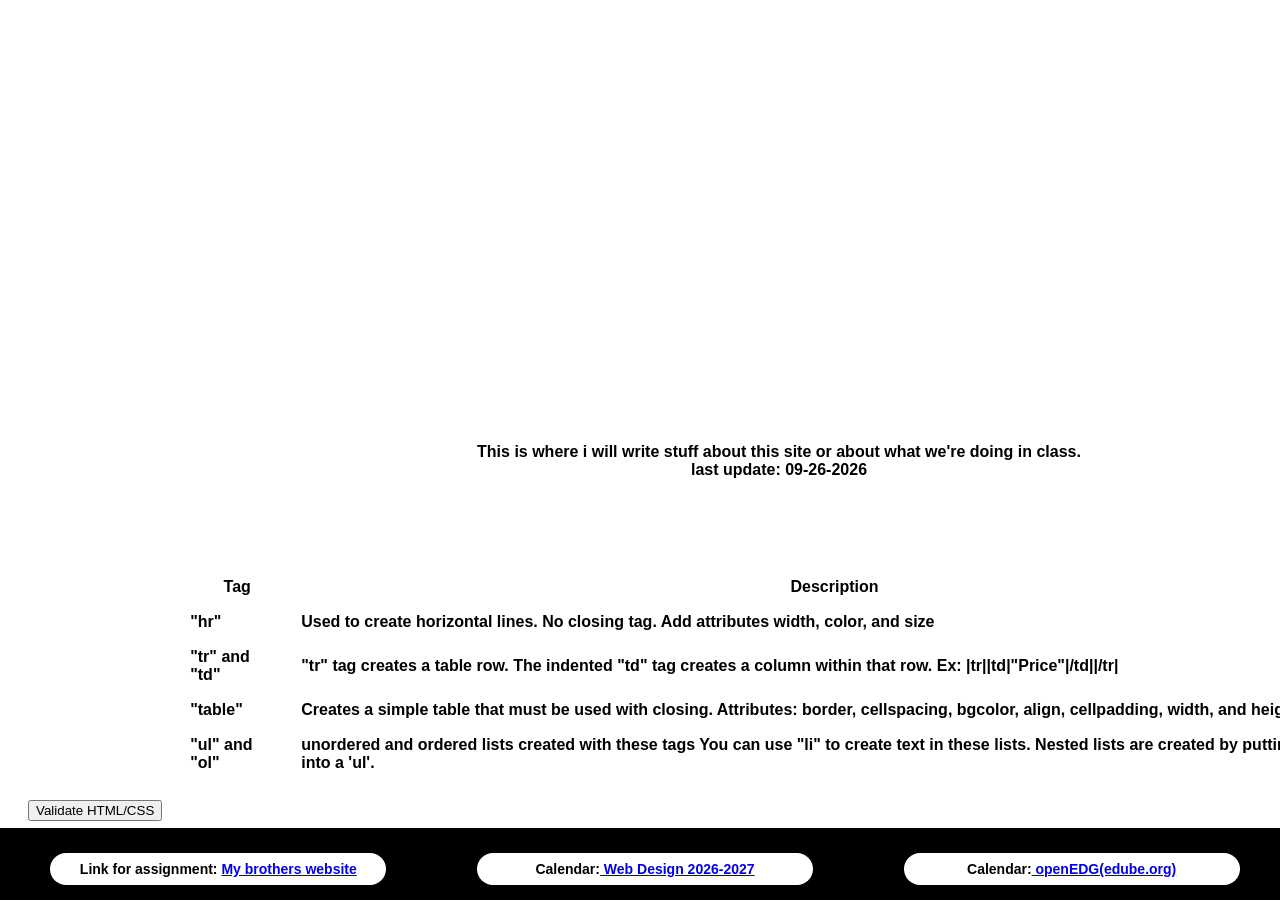
==== index.html @ a980b7d6 "background and footer styles" ====
<!DOCTYPE html>
<html lang="en">
	<head>
		<title>Emmett</title>
		<script src="button.js" style="margin: auto;"></script>
		<style>
			body{
				color: white;	
				font-family: "Futura", sans-serif;
				font-weight: bold;
				background-image: url("backgroundsite.jpg");
                                background-repeat: no-repeat;
                                background-size: cover;
                                display: flex;
                                flex-direction: row;
                                flex-wrap: wrap;
                                

			}	
                        main{
                                flex: 1;
                                padding: 20px;
                        }
                        footer{
                                background-color: black;
                                padding: 5px;
                                font-size: 14px;
                                color: white;
                                text-align: center;
                                position: fixed;
                                width: 100%;
                                left: 0;
                                bottom: 0;
                                display: flex;
                                margin-right:0px;
                                margin-left:0px;
                        }
                        th, td, table {
                            border-radius: 10px;
                            
                        }
                        .text{
                                border-radius: 20px;
                                border: 0px;
                                padding: 8px;
                                color: black;
                                background-color: white;
                                width: 50%;
                                margin: auto;
                                margin-top: 20px;
                        }
		</style>
	</head>
    <body>
        <!--		<img src="img2.jpg" alt="error loading your image">  -->
        <main>	
		<h3 style="margin-bottom: 50px; margin-top: 150px; font-size: 120px; text-align: center;">Welcome to <em>my website</em></h3>
		<h4 style="text-align: center; ;">Emmett Smith _ _ _ _ _ _ _ _ _ _ _ _ 09-26-2026</h4>
                <hr width="1500px;" color="white" size="10" margin-bottom="100">
		<p class="text" style="text-align: center;">
                This is where i will write stuff about this
                site or about what we're doing in class.
                <br>last update: 09-26-2026</p>
                <p>Romans 6:10-11</p>
                <table border="0" cellspacing="7" cellpadding="5" align="center"
                    bgcolor="white" bordercolor="black" width="80%"
                    height="200" margin-top="200">
                    <caption style="margin-bottom:6px; font-size: 20px;">USEFULL HTML TAGS</caption>
                    <tr style="color: black;">
                        <th>Tag</th>
                        <th>Description</th>
                    </tr>
                    <tr style="color: black;">
                        <td>"hr"</td>
                        <td>Used to create horizontal lines.
                            No closing tag. Add attributes width, color, and
                            size</td>
                    </tr>
                    <tr style="color: black;">
                        <td>"tr" and "td"</td>
                        <td>"tr" tag creates a table row. The indented "td"
                        tag creates a column within that row. Ex: 
                        |tr||td|"Price"|/td||/tr|</td>
                    </tr>
                    <tr style="color: black;">
                        <td>"table"</td>
                        <td>Creates a simple table that must be used with
                            closing. Attributes: border, cellspacing, bgcolor,
                        align, cellpadding, width, and height.</td>
                    </tr>
                    <tr style="color: black;">
                        <td>"ul" and "ol"</td>
                        <td>unordered and ordered lists created with these tags
                        You can use "li" to create text in these lists. Nested
                        lists are created by putting a 'ol' into a 'ul'.</td>
                    </tr>
                </table>
                <div id="htmlcss"></div>
                <p><button onclick="validateHTML()">Validate HTML/CSS</button></p> 
        </main>
        <footer id="footer">
            <p class="text" style="margin-bottom: 10px; width: 25%; ">Link for assignment:
            <a href="https://goldenmaca.github.io/">My brothers website</a></p>
            <p class="text" style="width: 25%; margin-bottom: 10px;">Calendar:<a 
            href="https://ict.gctaa.net/f26/courses/itd110/calendar/">
                Web Design 2026-2027</a></p>
            <p class="text" style="width: 25%; margin-bottom: 10px;">Calendar:<a 
            href="https://edube.org/study/catalog/web-dev-101-html-wd101-wde-ready/course-dashboard">
            openEDG(edube.org)</a></p>
        </footer>
    </body>
</html>
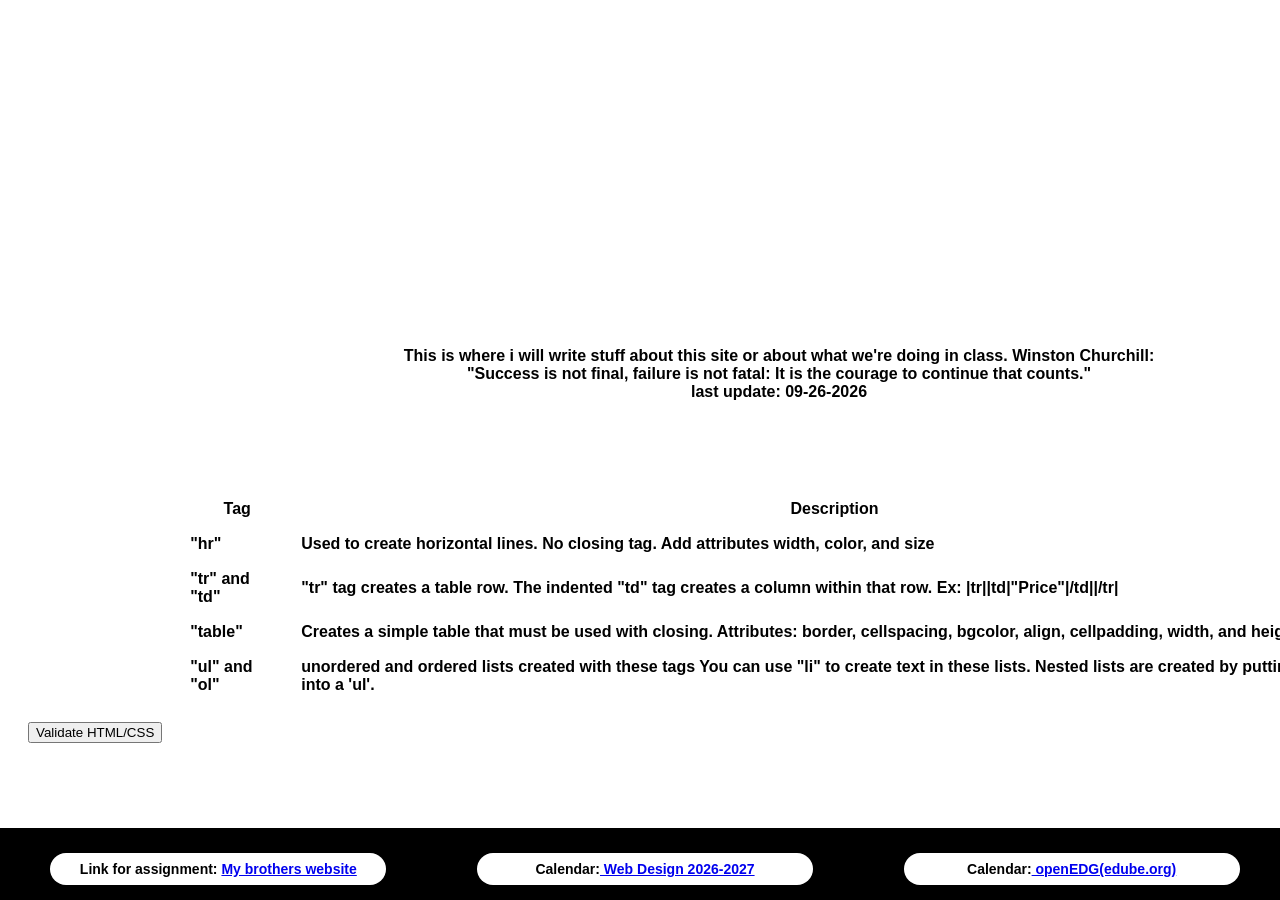
==== commit 53ccb035: "added quote" ====
--- a/index.html
+++ b/index.html
@@ -54,12 +54,13 @@
     <body>
         <!--		<img src="img2.jpg" alt="error loading your image">  -->
         <main>	
-		<h3 style="margin-bottom: 50px; margin-top: 150px; font-size: 120px; text-align: center;">Welcome to <em>my website</em></h3>
+		<h3 style="margin-bottom: 50px; margin-top: 100px; font-size: 80px; text-align: center;">Welcome to <em>my website</em></h3>
 		<h4 style="text-align: center; ;">Emmett Smith _ _ _ _ _ _ _ _ _ _ _ _ 09-26-2026</h4>
-                <hr width="1500px;" color="white" size="10" margin-bottom="100">
+                <hr width="1500px;" color="white" size="10">
 		<p class="text" style="text-align: center;">
                 This is where i will write stuff about this
-                site or about what we're doing in class.
+                site or about what we're doing in class. Winston Churchill:
+                "Success is not final, failure is not fatal: It is the courage to continue that counts."
                 <br>last update: 09-26-2026</p>
                 <p>Romans 6:10-11</p>
                 <table border="0" cellspacing="7" cellpadding="5" align="center"
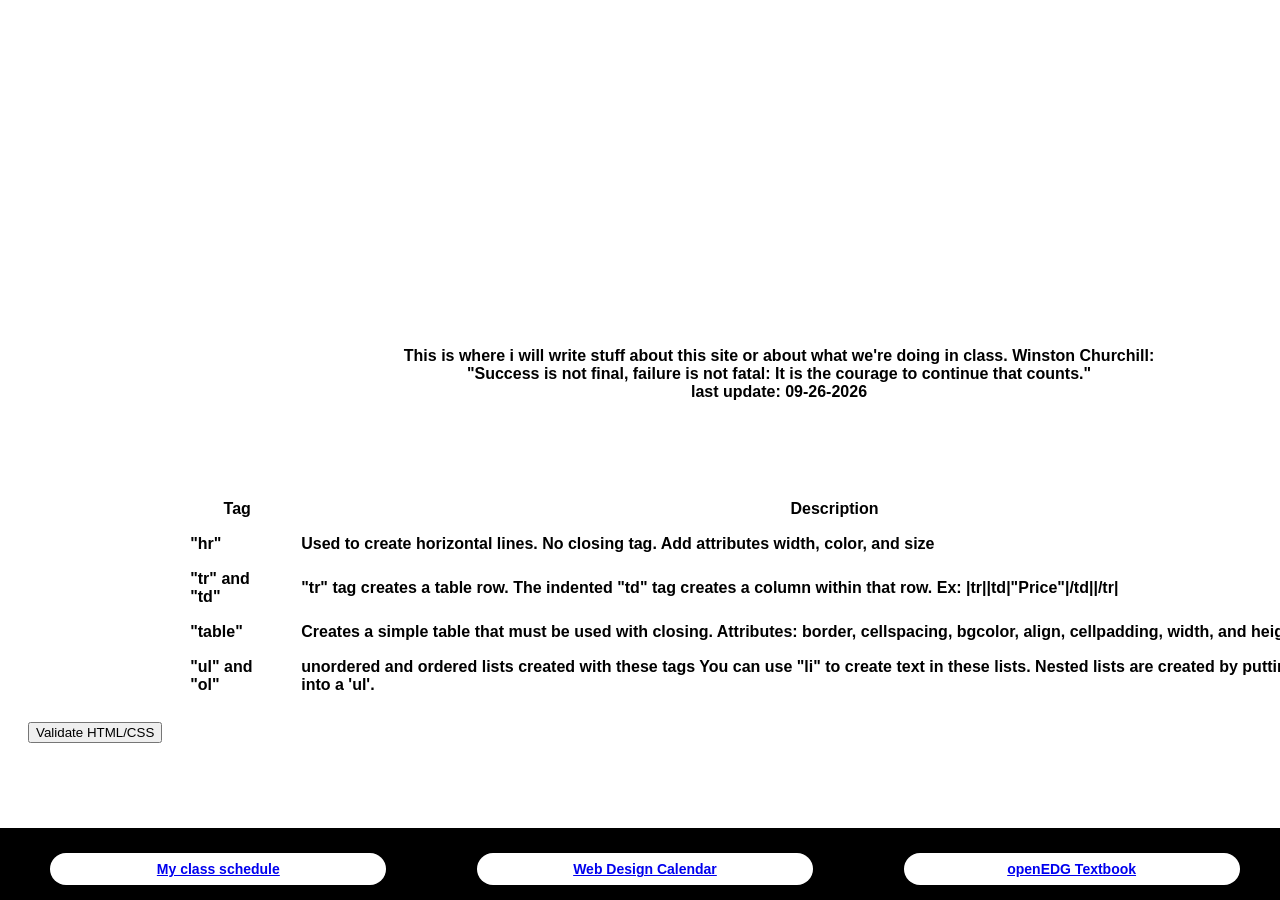
==== commit 01037210: "small edit" ====
--- a/index.html
+++ b/index.html
@@ -8,7 +8,7 @@
 				color: white;	
 				font-family: "Futura", sans-serif;
 				font-weight: bold;
-				background-image: url("backgroundsite.jpg");
+                background-image: url("images/backgroundsite.jpg");
                                 background-repeat: no-repeat;
                                 background-size: cover;
                                 display: flex;
@@ -100,14 +100,14 @@
                 <p><button onclick="validateHTML()">Validate HTML/CSS</button></p> 
         </main>
         <footer id="footer">
-            <p class="text" style="margin-bottom: 10px; width: 25%; ">Link for assignment:
-            <a href="https://goldenmaca.github.io/">My brothers website</a></p>
-            <p class="text" style="width: 25%; margin-bottom: 10px;">Calendar:<a 
+            <p class="text" style="margin-bottom: 10px; width: 25%; ">
+            <a href="https://e-j-smith.github.io/practice/schedule.html">My class schedule</a></p>
+            <p class="text" style="width: 25%; margin-bottom: 10px;"><a 
             href="https://ict.gctaa.net/f26/courses/itd110/calendar/">
-                Web Design 2026-2027</a></p>
-            <p class="text" style="width: 25%; margin-bottom: 10px;">Calendar:<a 
+                Web Design Calendar</a></p>
+            <p class="text" style="width: 25%; margin-bottom: 10px;"><a 
             href="https://edube.org/study/catalog/web-dev-101-html-wd101-wde-ready/course-dashboard">
-            openEDG(edube.org)</a></p>
+            openEDG Textbook</a></p>
         </footer>
     </body>
 </html>
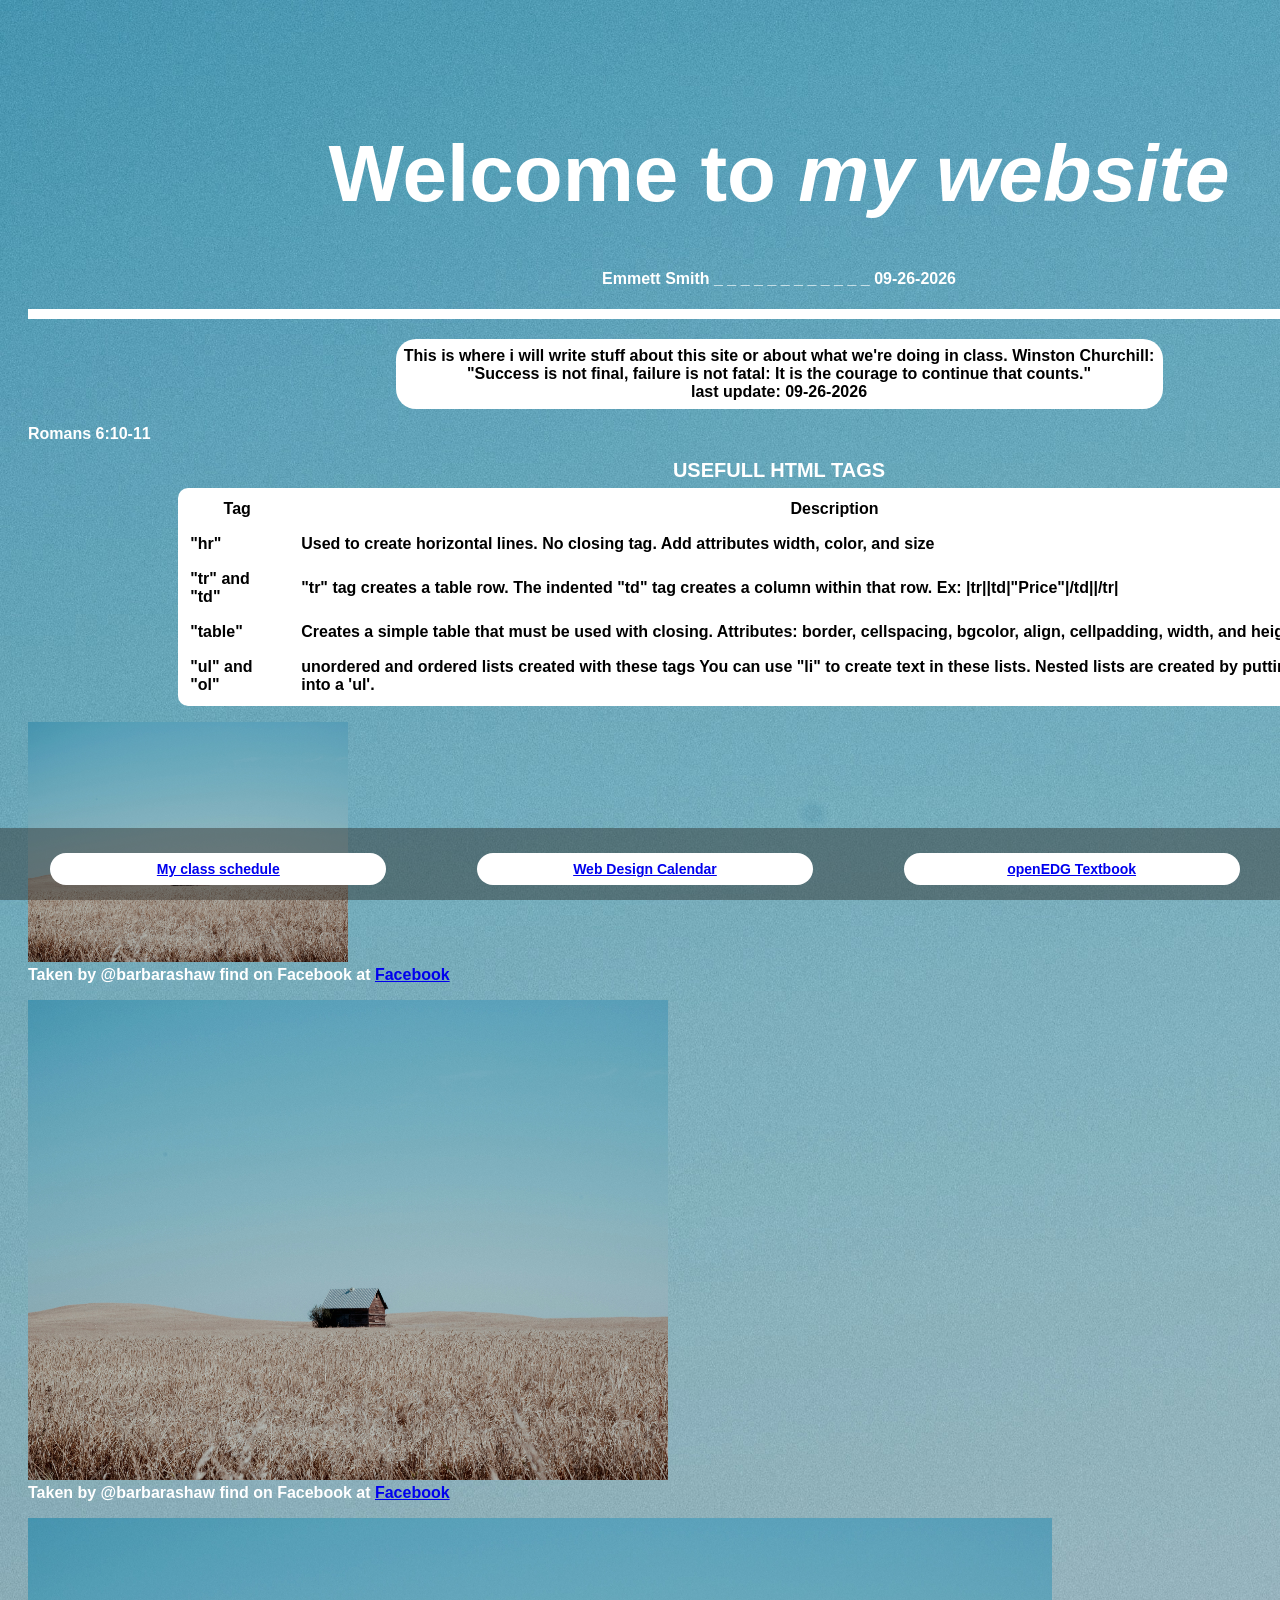
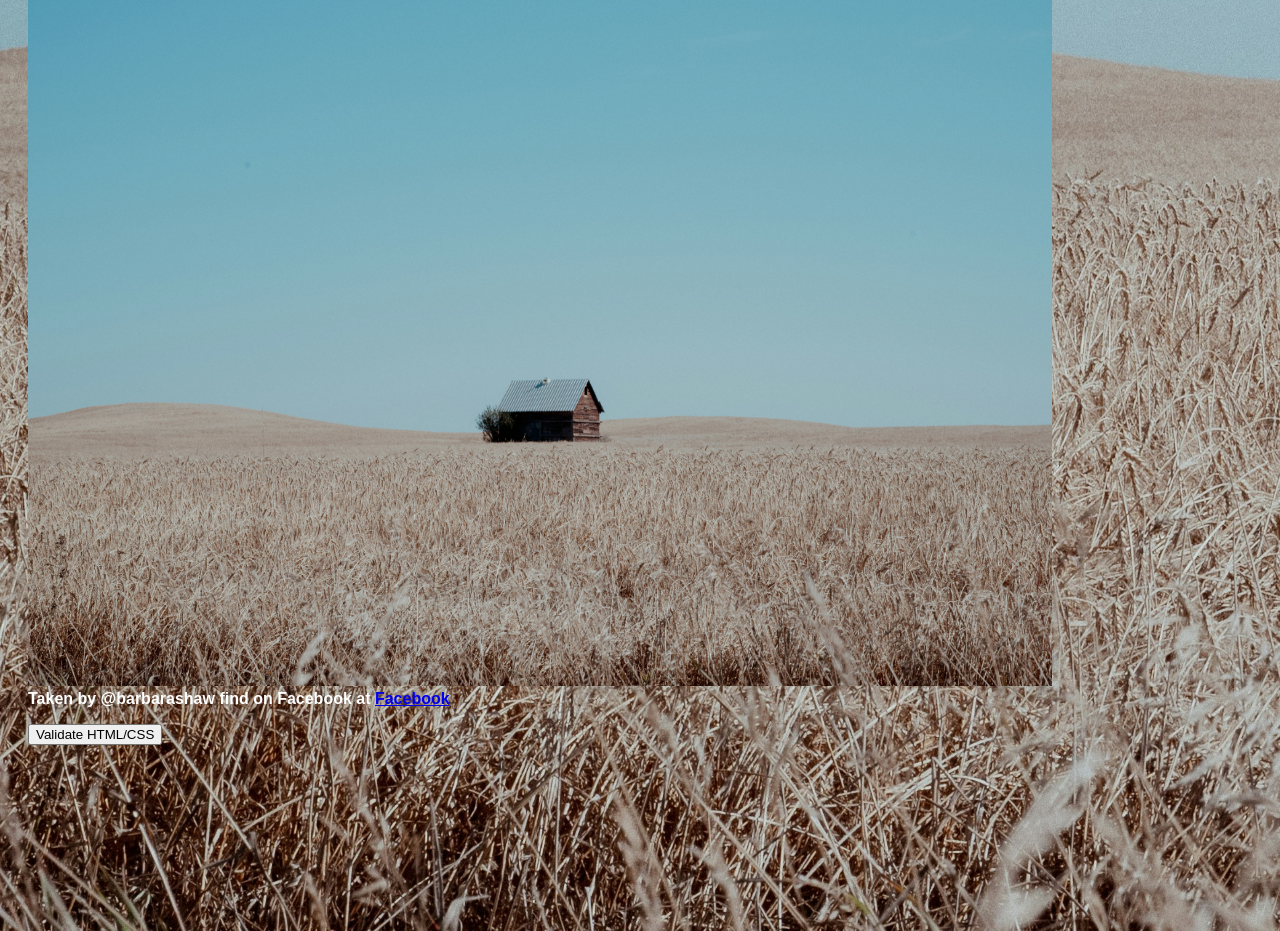
==== commit 4997dcf3: "fixed format for button and footer" ====
--- a/index.html
+++ b/index.html
@@ -8,7 +8,7 @@
 				color: white;	
 				font-family: "Futura", sans-serif;
 				font-weight: bold;
-                background-image: url("images/backgroundsite.jpg");
+                background-image: url("images/newimg.jpg");
                                 background-repeat: no-repeat;
                                 background-size: cover;
                                 display: flex;
@@ -22,7 +22,7 @@
                                 padding: 20px;
                         }
                         footer{
-                                background-color: black;
+                                background-color: rgba(44, 43, 38, 0.439);
                                 padding: 5px;
                                 font-size: 14px;
                                 color: white;
@@ -65,7 +65,7 @@
                 <p>Romans 6:10-11</p>
                 <table border="0" cellspacing="7" cellpadding="5" align="center"
                     bgcolor="white" bordercolor="black" width="80%"
-                    height="200" margin-top="200">
+                    height="200">
                     <caption style="margin-bottom:6px; font-size: 20px;">USEFULL HTML TAGS</caption>
                     <tr style="color: black;">
                         <th>Tag</th>
@@ -96,8 +96,16 @@
                         lists are created by putting a 'ol' into a 'ul'.</td>
                     </tr>
                 </table>
+                <p><img src="images/newimg.jpg" alt="A barn in the middle of a field" width="320" height="240">
+                    <br>Taken by @barbarashaw find on Facebook at <a href="https://www.facebook.com/barbarashaw">Facebook</a></p>
+                <p><img src="images/newimg.jpg" alt="A barn in the middle of a field" width="640" height="480">
+                    <br>Taken by @barbarashaw find on Facebook at <a href="https://www.facebook.com/barbarashaw">Facebook</a></p>
+                <p><img src="images/newimg.jpg" alt="A barn in the middle of a field" width="1024" height="768">
+                    <br>Taken by @barbarashaw find on Facebook at <a href="https://www.facebook.com/barbarashaw">Facebook</a></p>
                 <div id="htmlcss"></div>
                 <p><button onclick="validateHTML()">Validate HTML/CSS</button></p> 
+                <p><pre>   <pre></p>
+                <p><pre>   <pre></p>
         </main>
         <footer id="footer">
             <p class="text" style="margin-bottom: 10px; width: 25%; ">
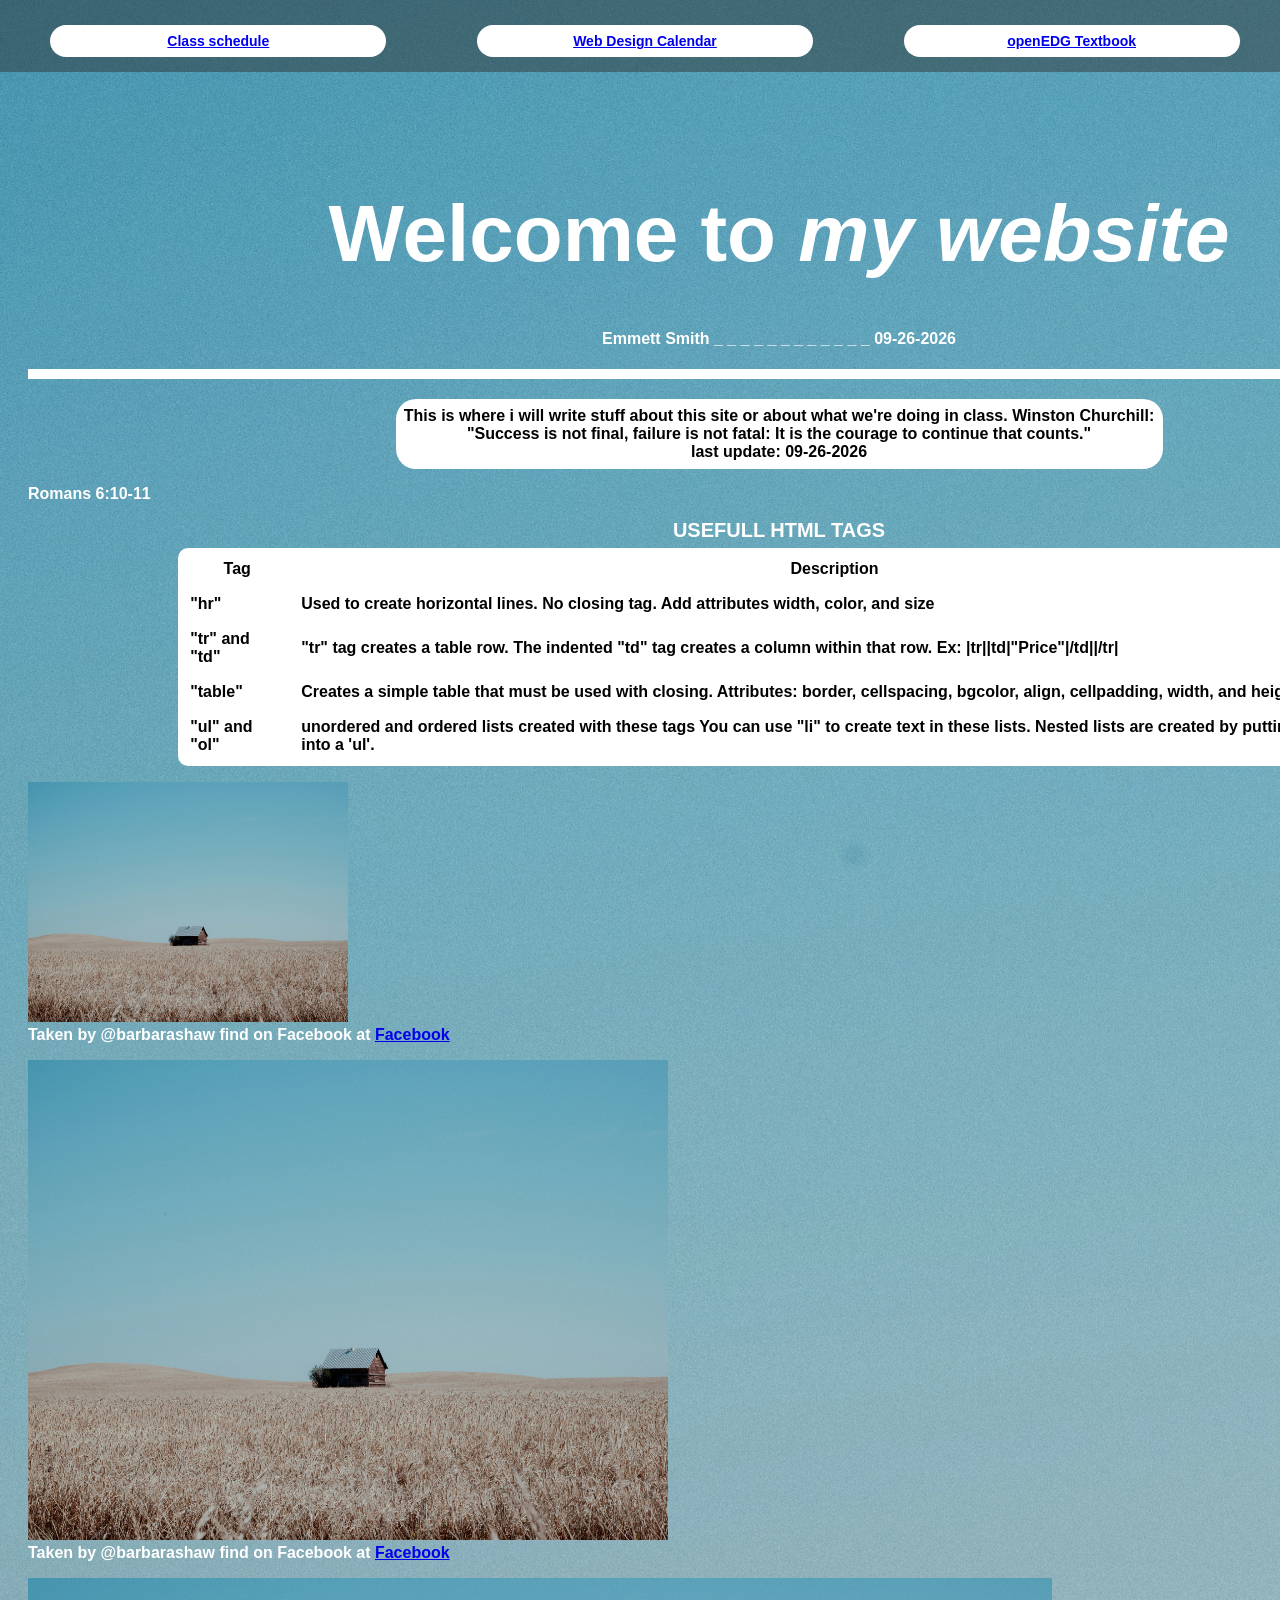
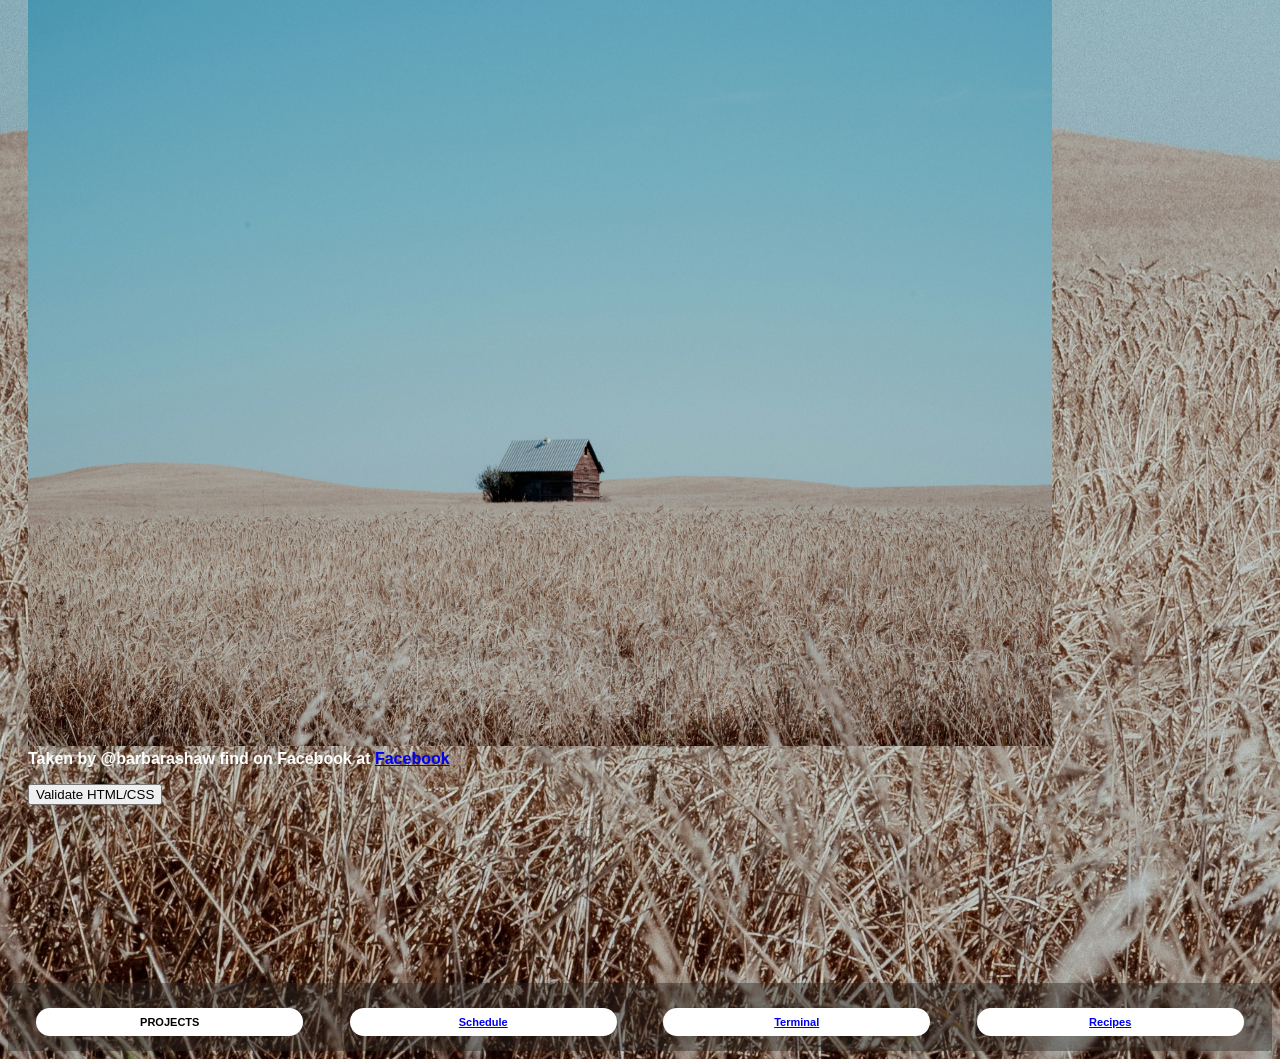
==== commit 491858e6: "moved footer elements to header and top of screen, added all my projects to the footer and unfixed i" ====
--- a/index.html
+++ b/index.html
@@ -14,20 +14,33 @@
                                 display: flex;
                                 flex-direction: row;
                                 flex-wrap: wrap;
-                                
-
 			}	
-                        main{
-                                flex: 1;
-                                padding: 20px;
-                        }
-                        footer{
+                        header{
                                 background-color: rgba(44, 43, 38, 0.439);
                                 padding: 5px;
                                 font-size: 14px;
                                 color: white;
                                 text-align: center;
                                 position: fixed;
+                                width: 100%;
+                                left: 0;
+                                top: 0;
+                                display: flex;
+                                margin-right:0px;
+                                margin-left:0px;
+                        }
+                        main{
+                                flex: 1;
+                                padding: 20px;
+                                margin-top: 60px; /* Adjust this value to account for the fixed header */
+                        }
+                        footer{
+                                background-color: rgba(44, 43, 38, 0.439);
+                                padding: 5px;
+                                font-size: 11px;
+                                color: white;
+                                text-align: center;
+                                
                                 width: 100%;
                                 left: 0;
                                 bottom: 0;
@@ -53,6 +66,16 @@
 	</head>
     <body>
         <!--		<img src="img2.jpg" alt="error loading your image">  -->
+        <header>
+            <p class="text" style="margin-bottom: 10px; width: 25%; ">
+            <a href="https://e-j-smith.github.io/practice/schedule.html">Class schedule</a></p>
+            <p class="text" style="width: 25%; margin-bottom: 10px;"><a 
+            href="https://ict.gctaa.net/f26/courses/itd110/calendar/">
+                Web Design Calendar</a></p>
+            <p class="text" style="width: 25%; margin-bottom: 10px;"><a 
+            href="https://edube.org/study/catalog/web-dev-101-html-wd101-wde-ready/course-dashboard">
+            openEDG Textbook</a></p>
+        </header>
         <main>	
 		<h3 style="margin-bottom: 50px; margin-top: 100px; font-size: 80px; text-align: center;">Welcome to <em>my website</em></h3>
 		<h4 style="text-align: center; ;">Emmett Smith _ _ _ _ _ _ _ _ _ _ _ _ 09-26-2026</h4>
@@ -108,14 +131,14 @@
                 <p><pre>   <pre></p>
         </main>
         <footer id="footer">
-            <p class="text" style="margin-bottom: 10px; width: 25%; ">
-            <a href="https://e-j-smith.github.io/practice/schedule.html">My class schedule</a></p>
-            <p class="text" style="width: 25%; margin-bottom: 10px;"><a 
-            href="https://ict.gctaa.net/f26/courses/itd110/calendar/">
-                Web Design Calendar</a></p>
-            <p class="text" style="width: 25%; margin-bottom: 10px;"><a 
-            href="https://edube.org/study/catalog/web-dev-101-html-wd101-wde-ready/course-dashboard">
-            openEDG Textbook</a></p>
+            <p class="text" style="margin-bottom: 10px; width: 20%; ">PROJECTS</p>
+            <p class="text" style="margin-bottom: 10px; width: 20%; ">
+            <a href="https://e-j-smith.github.io/practice/schedule.html">Schedule</a></p>
+            <p class="text" style="width: 20%; margin-bottom: 10px;"><a 
+            href="https://e-j-smith.github.io/practice/terminal.html">Terminal</a></p>
+            <p class="text" style="width: 20%; margin-bottom: 10px;"><a 
+            href="https://e-j-smith.github.io/projects/recipes/index.html">
+            Recipes</a></p>
         </footer>
     </body>
 </html>
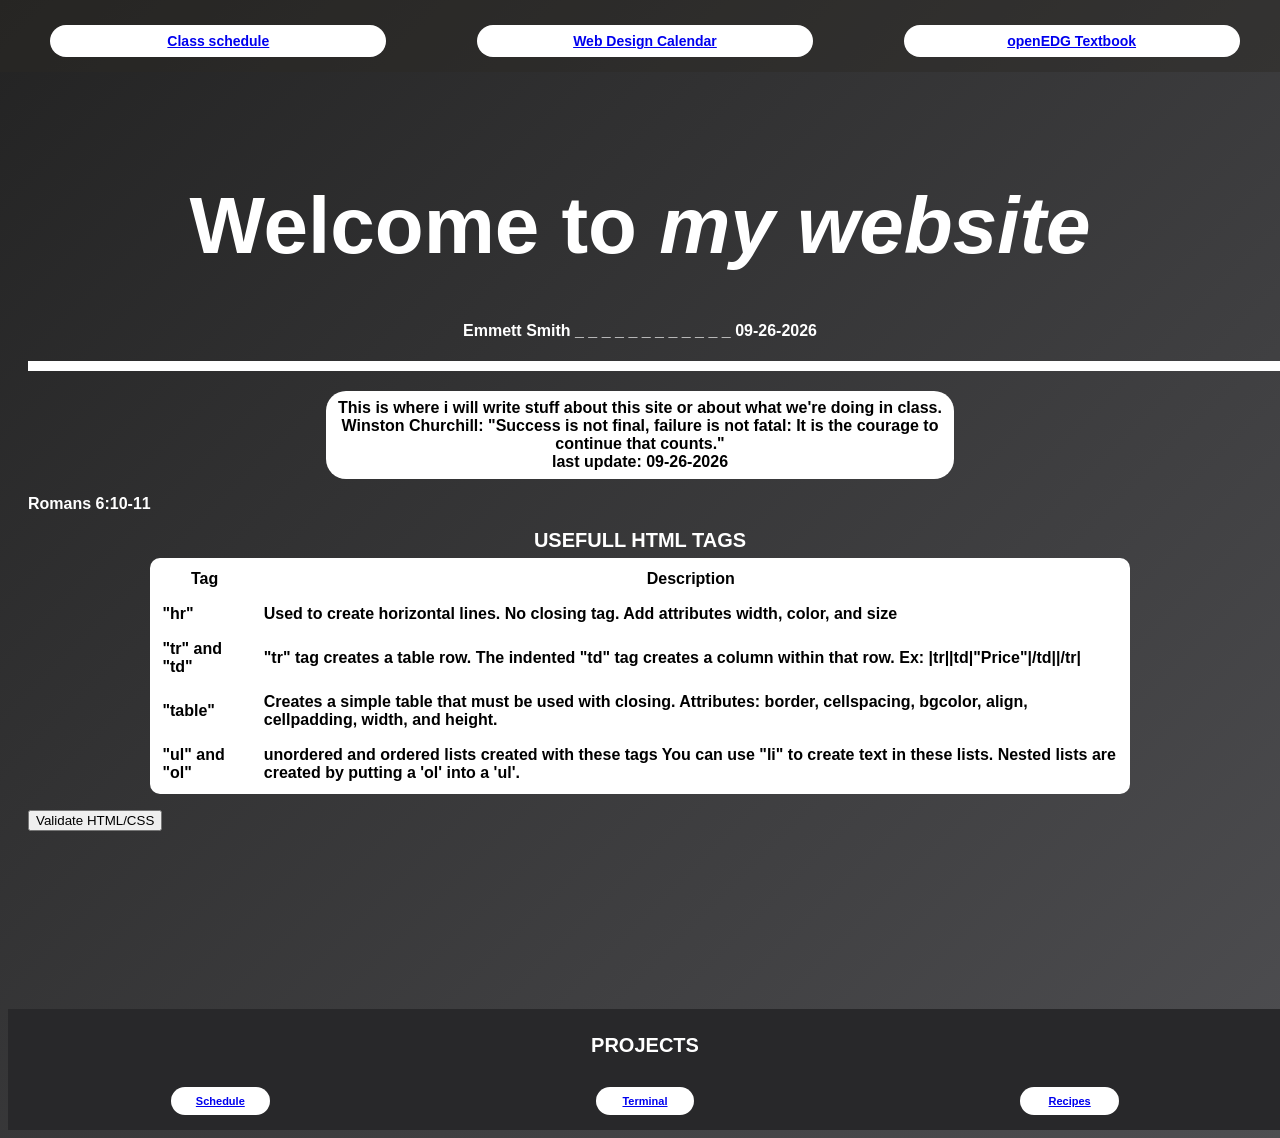
==== commit 6f55fd08: "asssignmwiwehef assignment for class" ====
--- a/index.html
+++ b/index.html
@@ -3,17 +3,13 @@
 	<head>
 		<title>Emmett</title>
 		<script src="button.js" style="margin: auto;"></script>
+        <link rel="icon" href="favicon.ico" type="image/x-icon">
 		<style>
 			body{
 				color: white;	
-				font-family: "Futura", sans-serif;
+				font-family: "SF Text Pro", "Helvetica Neue", Helvetica, Arial, sans-serif;
 				font-weight: bold;
-                background-image: url("images/newimg.jpg");
-                                background-repeat: no-repeat;
-                                background-size: cover;
-                                display: flex;
-                                flex-direction: row;
-                                flex-wrap: wrap;
+                background: linear-gradient(135deg, #232323, #4e4e51);
 			}	
                         header{
                                 background-color: rgba(44, 43, 38, 0.439);
@@ -35,7 +31,8 @@
                                 margin-top: 60px; /* Adjust this value to account for the fixed header */
                         }
                         footer{
-                                background-color: rgba(44, 43, 38, 0.439);
+                                grid-area: footer;
+                                background-color: #28282a;
                                 padding: 5px;
                                 font-size: 11px;
                                 color: white;
@@ -44,9 +41,10 @@
                                 width: 100%;
                                 left: 0;
                                 bottom: 0;
-                                display: flex;
-                                margin-right:0px;
-                                margin-left:0px;
+                                display: grid;
+                                grid-template-columns: repeat(3, 2fr);
+                                grid-template-rows: repeat(1, 1fr);
+                                gap: 10px;
                         }
                         th, td, table {
                             border-radius: 10px;
@@ -119,19 +117,13 @@
                         lists are created by putting a 'ol' into a 'ul'.</td>
                     </tr>
                 </table>
-                <p><img src="images/newimg.jpg" alt="A barn in the middle of a field" width="320" height="240">
-                    <br>Taken by @barbarashaw find on Facebook at <a href="https://www.facebook.com/barbarashaw">Facebook</a></p>
-                <p><img src="images/newimg.jpg" alt="A barn in the middle of a field" width="640" height="480">
-                    <br>Taken by @barbarashaw find on Facebook at <a href="https://www.facebook.com/barbarashaw">Facebook</a></p>
-                <p><img src="images/newimg.jpg" alt="A barn in the middle of a field" width="1024" height="768">
-                    <br>Taken by @barbarashaw find on Facebook at <a href="https://www.facebook.com/barbarashaw">Facebook</a></p>
                 <div id="htmlcss"></div>
                 <p><button onclick="validateHTML()">Validate HTML/CSS</button></p> 
                 <p><pre>   <pre></p>
                 <p><pre>   <pre></p>
         </main>
         <footer id="footer">
-            <p class="text" style="margin-bottom: 10px; width: 20%; ">PROJECTS</p>
+            <p style="margin-bottom: 10px; width: 20%; font-size: 20px; grid-area: footer; grid-column: 1 / -1; grid-row: 1; color: white; text-align: center; margin: auto; margin-top: 20px;">PROJECTS</p>
             <p class="text" style="margin-bottom: 10px; width: 20%; ">
             <a href="https://e-j-smith.github.io/practice/schedule.html">Schedule</a></p>
             <p class="text" style="width: 20%; margin-bottom: 10px;"><a 
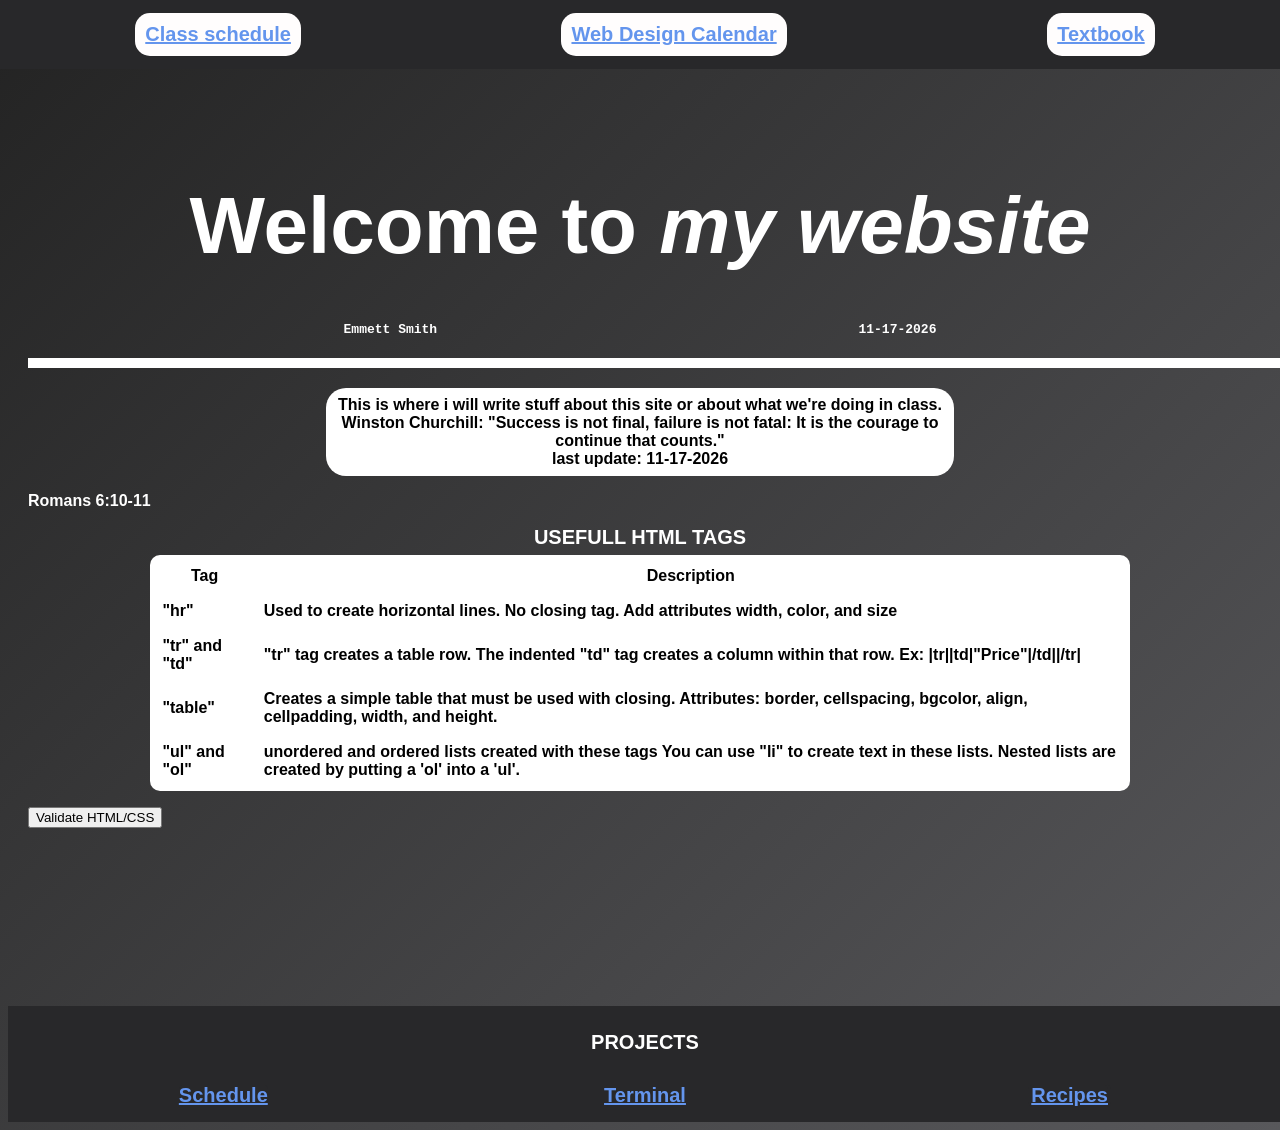
==== commit d408e327: "asssignmwiwehef assignment for class" ====
--- a/index.html
+++ b/index.html
@@ -9,19 +9,20 @@
 				color: white;	
 				font-family: "SF Text Pro", "Helvetica Neue", Helvetica, Arial, sans-serif;
 				font-weight: bold;
-                background: linear-gradient(135deg, #232323, #4e4e51);
+                background: linear-gradient(135deg, #232323, #58585b);
 			}	
                         header{
-                                background-color: rgba(44, 43, 38, 0.439);
                                 padding: 5px;
-                                font-size: 14px;
+                                font-size: 11px;
                                 color: white;
                                 text-align: center;
+                                background-color: #28282a;
                                 position: fixed;
                                 width: 100%;
                                 left: 0;
                                 top: 0;
                                 display: flex;
+                                justify-content: space-around;
                                 margin-right:0px;
                                 margin-left:0px;
                         }
@@ -37,7 +38,6 @@
                                 font-size: 11px;
                                 color: white;
                                 text-align: center;
-                                
                                 width: 100%;
                                 left: 0;
                                 bottom: 0;
@@ -60,29 +60,56 @@
                                 margin: auto;
                                 margin-top: 20px;
                         }
+                        a {
+                                color:cornflowerblue;
+                                font-size: 20px;
+                                border-radius: 15px;
+                                background-color: rgb(255, 253, 253);
+                                transition: background-color 1s;
+                                transition: padding-left 1s, padding-right 1s;
+                                padding: 10px;
+                                margin: 8px;
+}
+                        a:hover {
+                                background-color: rgba(255, 255, 255, 0.775);
+                                padding-left: 20px;
+                                padding-right: 20px;
+                        }
+                        .afooterlink {
+                                color:cornflowerblue;
+                                font-size: 20px;
+                                border-radius: 5px;
+                                background-color: #28282a;
+                                padding: 0px;
+                                margin: 0px;
+                                margin: auto;
+                                margin-top: 20px;
+                                width: 20%; 
+                                margin-bottom: 10px;
+                    }
+
 		</style>
 	</head>
     <body>
         <!--		<img src="img2.jpg" alt="error loading your image">  -->
         <header>
-            <p class="text" style="margin-bottom: 10px; width: 25%; ">
-            <a href="https://e-j-smith.github.io/practice/schedule.html">Class schedule</a></p>
-            <p class="text" style="width: 25%; margin-bottom: 10px;"><a 
+            <a href="https://e-j-smith.github.io/practice/schedule.html">Class schedule</a>
+            <a 
             href="https://ict.gctaa.net/f26/courses/itd110/calendar/">
-                Web Design Calendar</a></p>
-            <p class="text" style="width: 25%; margin-bottom: 10px;"><a 
+                Web Design Calendar</a>
+            <a 
             href="https://edube.org/study/catalog/web-dev-101-html-wd101-wde-ready/course-dashboard">
-            openEDG Textbook</a></p>
+            Textbook</a>
         </header>
         <main>	
 		<h3 style="margin-bottom: 50px; margin-top: 100px; font-size: 80px; text-align: center;">Welcome to <em>my website</em></h3>
-		<h4 style="text-align: center; ;">Emmett Smith _ _ _ _ _ _ _ _ _ _ _ _ 09-26-2026</h4>
+		<h4 style="text-align: center; ;"><pre>Emmett Smith                                                      11-17-2026</pre></h4>
                 <hr width="1500px;" color="white" size="10">
 		<p class="text" style="text-align: center;">
                 This is where i will write stuff about this
                 site or about what we're doing in class. Winston Churchill:
                 "Success is not final, failure is not fatal: It is the courage to continue that counts."
-                <br>last update: 09-26-2026</p>
+                <br>last update: 11-17-2026</p>
                 <p>Romans 6:10-11</p>
                 <table border="0" cellspacing="7" cellpadding="5" align="center"
                     bgcolor="white" bordercolor="black" width="80%"
@@ -101,7 +128,7 @@
                     <tr style="color: black;">
                         <td>"tr" and "td"</td>
                         <td>"tr" tag creates a table row. The indented "td"
-                        tag creates a column within that row. Ex: 
+                        tag creates a column within that row. Ex:
                         |tr||td|"Price"|/td||/tr|</td>
                     </tr>
                     <tr style="color: black;">
@@ -124,11 +151,11 @@
         </main>
         <footer id="footer">
             <p style="margin-bottom: 10px; width: 20%; font-size: 20px; grid-area: footer; grid-column: 1 / -1; grid-row: 1; color: white; text-align: center; margin: auto; margin-top: 20px;">PROJECTS</p>
-            <p class="text" style="margin-bottom: 10px; width: 20%; ">
-            <a href="https://e-j-smith.github.io/practice/schedule.html">Schedule</a></p>
-            <p class="text" style="width: 20%; margin-bottom: 10px;"><a 
+            <p class="afooterlink">
+            <a class="afooterlink" href="https://e-j-smith.github.io/practice/schedule.html">Schedule</a></p>
+            <p class="afooterlink"><a class="afooterlink"
             href="https://e-j-smith.github.io/practice/terminal.html">Terminal</a></p>
-            <p class="text" style="width: 20%; margin-bottom: 10px;"><a 
+            <p class="afooterlink"><a class="afooterlink"
             href="https://e-j-smith.github.io/projects/recipes/index.html">
             Recipes</a></p>
         </footer>
